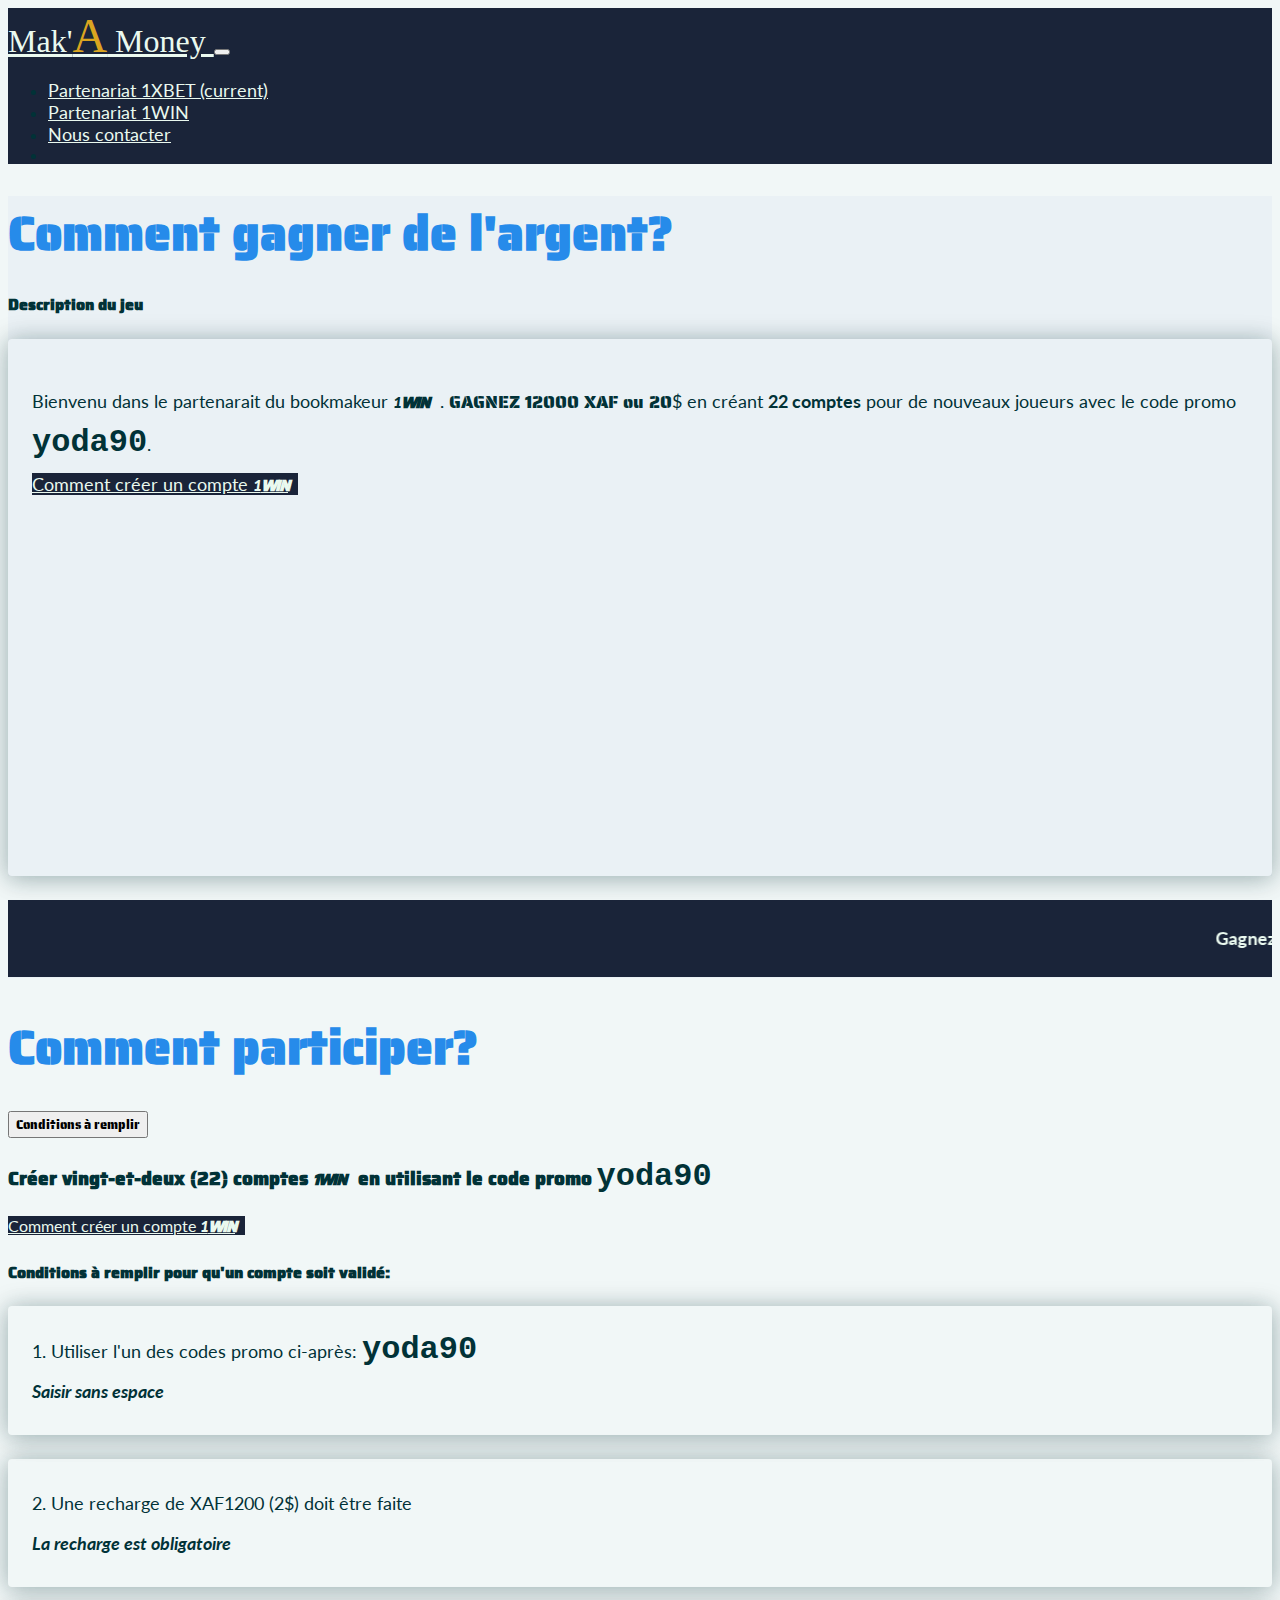
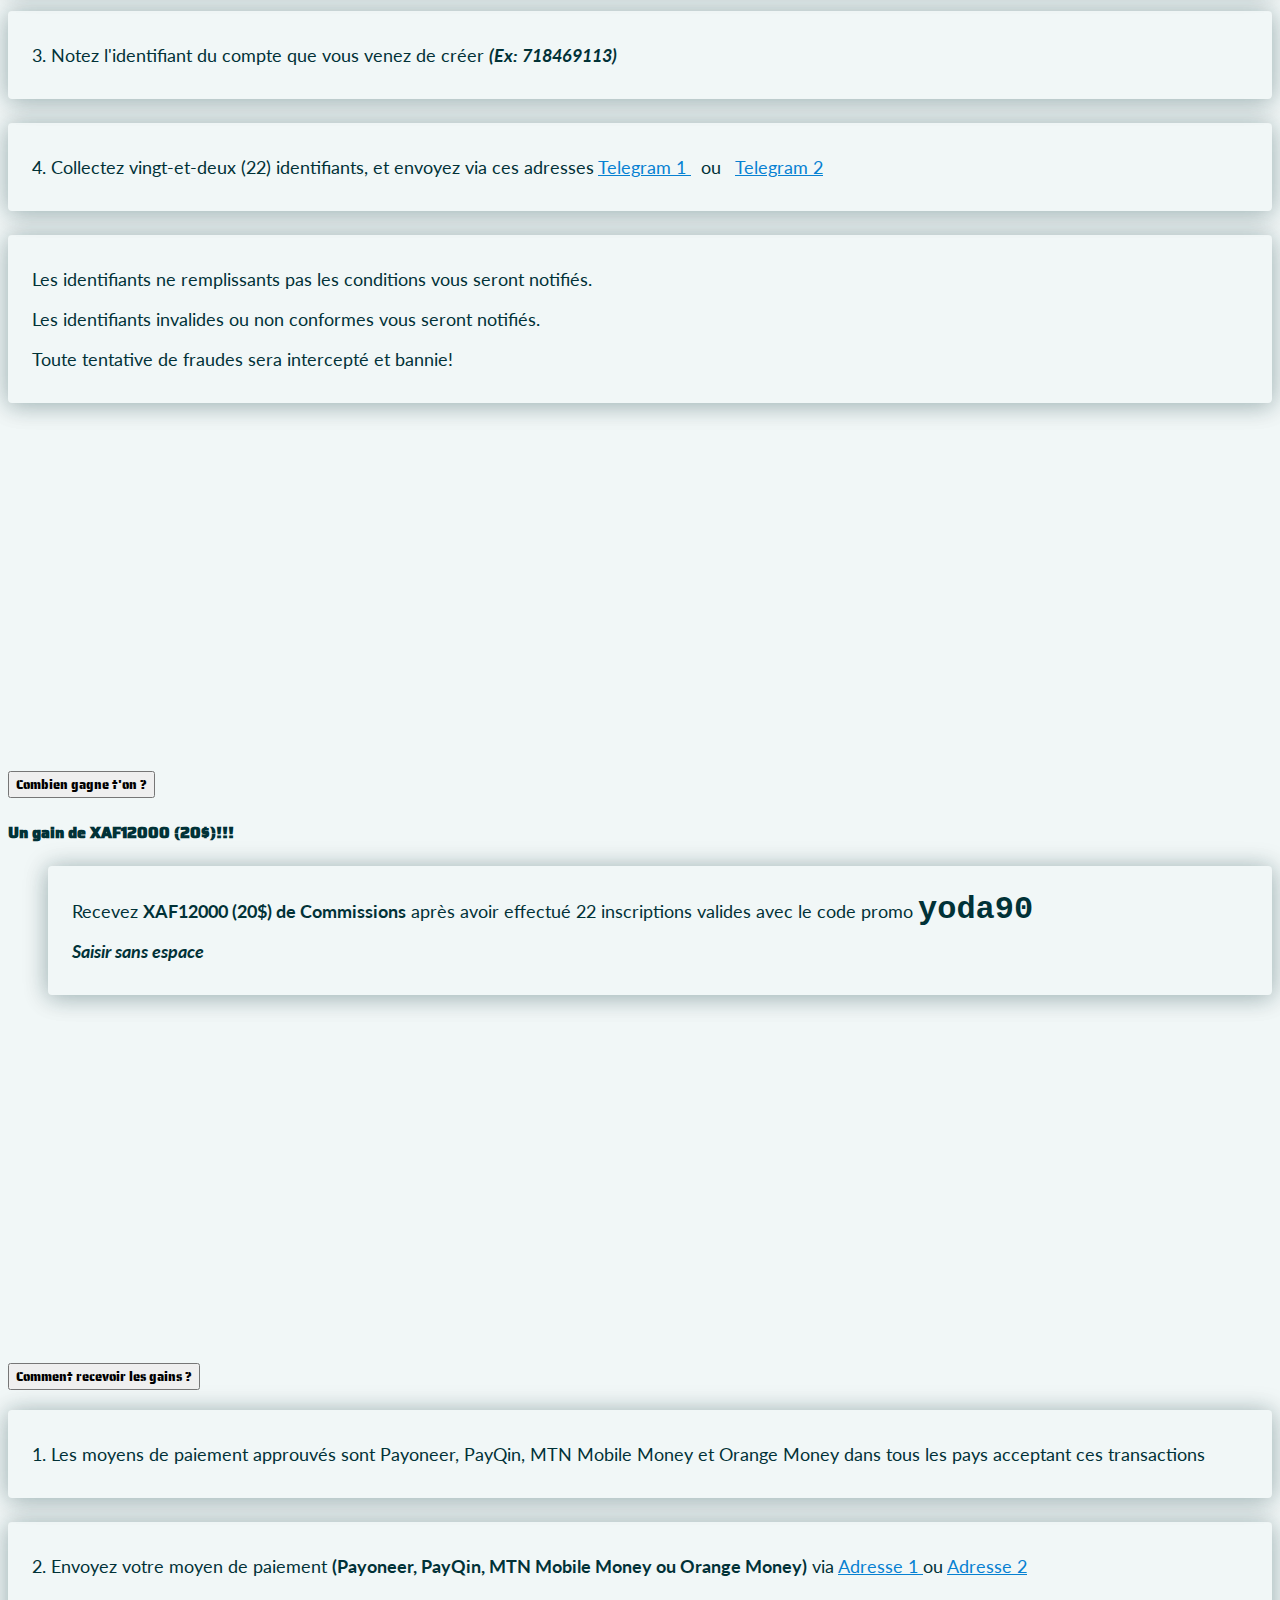
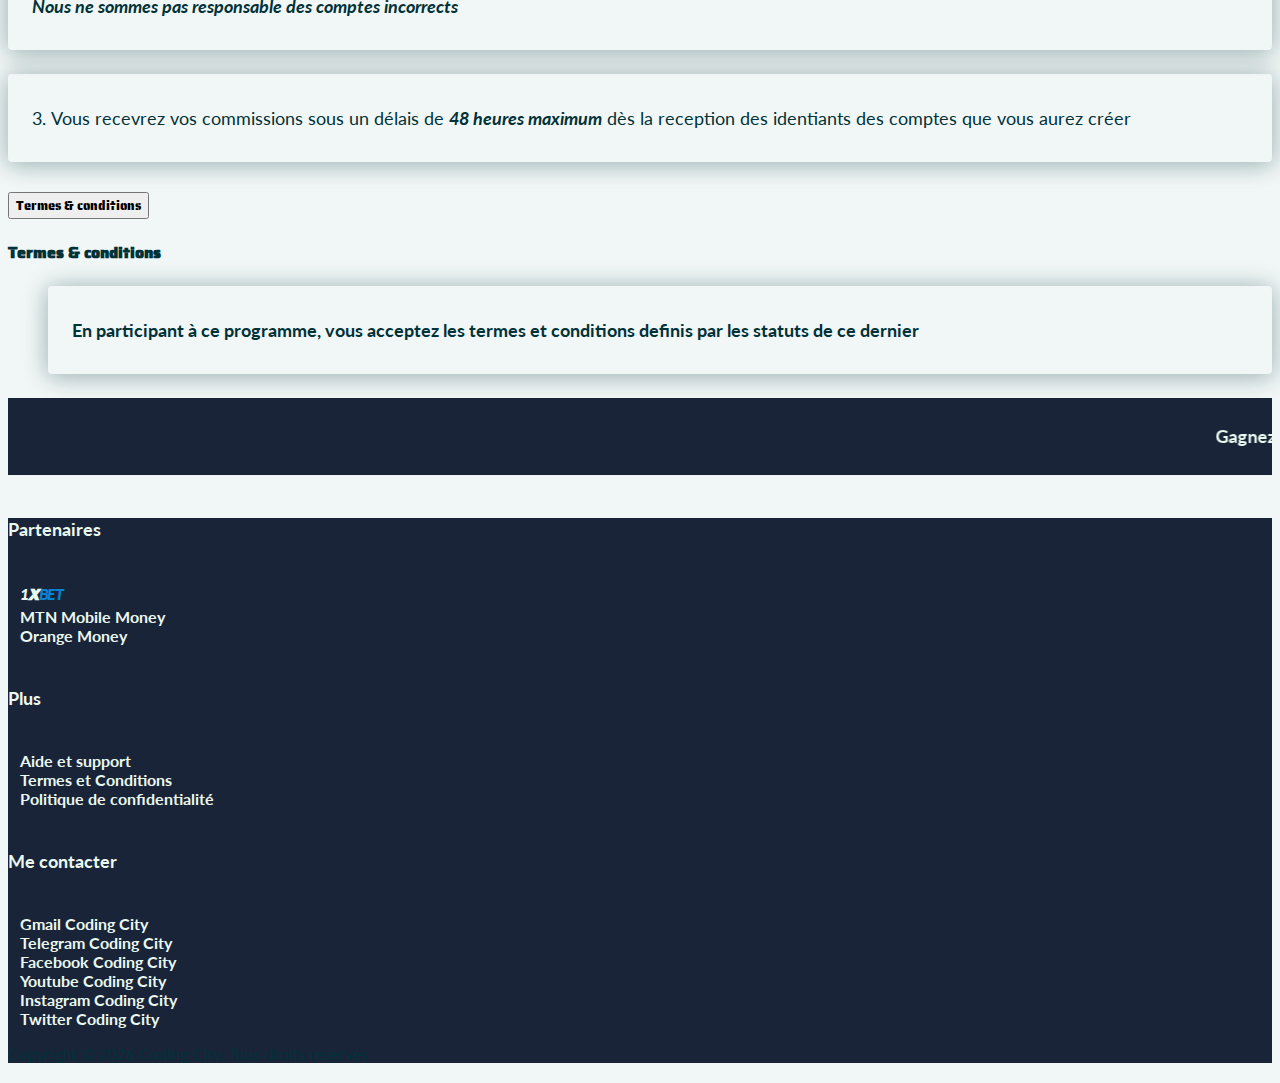
==== 1win.html @ 12a4c465 "Commit du 20230204_0022 Ajout du partenariat 1win Ajout de la page de contact ----- Coming coon ----" ====
<!DOCTYPE html>
<html lang="fr">
    <head>
        <meta charset="UTF-8" />
        <meta http-equiv="X-UA-Compatible" content="IE=edge" />
        <meta name="viewport" content="width=device-width, initial-scale=1.0" />
        <link
            rel="apple-touch-icon"
            sizes="180x180"
            href="favicon/apple-touch-icon.png"
        />
        <link
            rel="icon"
            type="image/png"
            sizes="32x32"
            href="favicon/favicon-32x32.png"
        />
        <link
            rel="icon"
            type="image/png"
            sizes="16x16"
            href="favicon/favicon-16x16.png"
        />
        <link rel="manifest" href="favicon/site.webmanifest" />
        <link rel="stylesheet" href="assets/bootstrap.min.css" />
        <link rel="stylesheet" href="assets/styles.css" />
        <link
            rel="stylesheet"
            href="https://cdnjs.cloudflare.com/ajax/libs/font-awesome/6.0.0-beta3/css/all.min.css"
            integrity="sha512-Fo3rlrZj/k7ujTnHg4CGR2D7kSs0v4LLanw2qksYuRlEzO+tcaEPQogQ0KaoGN26/zrn20ImR1DfuLWnOo7aBA=="
            crossorigin="anonymous"
            referrerpolicy="no-referrer"
        />
        <title>Mak'A Money</title>
    </head>

    <body>
        <!-- Site navbar -->
        <nav class="navbar navbar-expand-lg cc-navbar-win">
            <div class="container-fluid">
                <a class="navbar-brand" id="cc-logo" href="#cc-banner"
                    >Mak'<span id="logoMoney">A</span> Money
                    <i class="fas fa-coins"></i>
                </a>
                <button
                    class="navbar-toggler"
                    type="button"
                    data-bs-toggle="collapse"
                    data-bs-target="#navbarColor02"
                    aria-controls="navbarColor02"
                    aria-expanded="false"
                    aria-label="Toggle navigation"
                >
                    <span class="navbar-toggler-icon"></span>
                </button>

                <div class="collapse navbar-collapse" id="navbarColor02">
                    <ul class="navbar-nav ms-auto">
                        <li class="nav-item">
                            <a class="nav-link" href="index.html"
                                >Partenariat 1XBET
                                <span class="visually-hidden">(current)</span>
                            </a>
                        </li>
                        <li class="nav-item">
                            <a class="nav-link" href="1win.html"
                                >Partenariat 1WIN</a
                            >
                        </li>
                        <li class="nav-item">
                            <a class="nav-link" href="contact.html"
                                >Nous contacter</a
                            >
                        </li>
                        <li class="nav-item">
                            <!-- <a class="nav-link" href="#">Programme Payoneer</a> -->
                        </li>
                        <!-- <li class="nav-item">
							<a class="nav-link" href="#">Programme PayQin</a>
						</li> -->
                    </ul>
                </div>
            </div>
        </nav>
        <!-- End site navbar-->

        <!-- Site banner section-->
        <section class="cc-banner pb-5" id="cc-banner">
            <div class="container">
                <div class="row pt-md-5 pb-md-4 py-3">
                    <div class="col-md-8 col-sm">
                        <h1
                            class="cc-banner-title sairaStencil text-win-secondary"
                        >
                            Comment gagner de l'argent?
                        </h1>
                    </div>
                </div>
                <div class="row">
                    <div class="col">
                        <h4 class="cc-mini-title sairaStencil">
                            Description du jeu
                        </h4>
                        <div class="cc-card-presentation cc-desc">
                            <div class="row justify-content-between">
                                <div class="col-md-6 col-sm-12">
                                    <p class="py-5 ps-4">
                                        Bienvenu dans le partenarait du
                                        bookmakeur
                                        <span class="cc-1xbet">
                                            <em>
                                                1<span
                                                    class="sairaStencil fw-normal"
                                                    >WIN</span
                                                >
                                                <span
                                                    class="cc-1xbet-sec-part"
                                                ></span>
                                            </em> </span
                                        >.
                                        <span class="sairaStencil"
                                            >GAGNEZ 12000 XAF ou 20</span
                                        >$ en créant
                                        <strong class="fs-3">22 comptes</strong>
                                        pour de nouveaux joueurs avec le code
                                        promo
                                        <b
                                            ><code class="cc-promo-code"
                                                >yoda90</code
                                            ></b
                                        >.
                                        <br />

                                        <a
                                            href="https://youtu.be/v4Za6yGHqYk"
                                            target="_blank"
                                            class="btn cc-btn-win-dark mt-3"
                                            >Comment créer un compte
                                            <span class="cc-1xbet">
                                                <em>
                                                    1<span
                                                        class="sairaStencil fw-normal"
                                                        >WIN</span
                                                    >
                                                    <span
                                                        class="cc-1xbet-sec-part"
                                                    ></span>
                                                </em>
                                            </span>
                                            <i
                                                class="fa-brands fa-youtube fa-2x"
                                            ></i>
                                        </a>
                                        <!-- <a
                                        href="https://youtu.be/EqZHX2UQvHg"
                                        target="_blank"
                                        class="btn cc-btn-primary mt-3">
                                        Comment telecharger
                                        <span class="cc-1xbet">
                                            <em>
                                                1<span class="sairaStencil">X</span> <span class="cc-1xbet-sec-part">BET</span>
                                            </em>
                                        </span>
                                        <i class="fa-brands fa-youtube fa-2x"></i>
                                    </a> -->
                                    </p>
                                </div>
                                <div class="col-md-6 col-sm-12">
                                    <iframe
                                        width="560"
                                        height="315"
                                        src="https://youtu.be/NsktVFWoauw"
                                        title="YouTube video player"
                                        frameborder="0"
                                        allow="accelerometer; autoplay; clipboard-write; encrypted-media; gyroscope; picture-in-picture"
                                        allowfullscreen
                                    ></iframe>
                                </div>
                            </div>
                        </div>
                    </div>
                </div>
            </div>
        </section>
        <!-- End Site banner section -->

        <!-- Marquee section -->
        <section class="cc-marquee py-3 win-primary" id="cc-marquee">
            <marquee behavior="" direction="">
                <p class="marqtext fix-marquee">
                    <span>Gagnez de l'argent - </span>
                    <strong class="fs-4">Effectuez 22 inscriptions</strong>
                    <span class="cc-1xbet">
                        <em class="fs-1">
                            1<span class="sairaStencil fw-normal">WIN</span>
                            <span class="cc-1xbet-sec-part"></span>
                        </em>
                    </span>
                    avec le code promo
                    <b><code class="cc-promo-code">yoda90</code></b> et recevez
                    <span>XAF 12000 (20 $)</span> de commissions. Lire les
                    conditions ci-dessous
                    <span class="cc-1xbet">
                        <em class="fs-1">
                            1<span class="sairaStencil fw-normal">WIN</span>
                            <span class="cc-1xbet-sec-part"></span>
                        </em>
                    </span>
                    Challenge.
                </p>
            </marquee>
        </section>
        <!-- End Marquee section -->

        <!-- Game description section-->
        <section class="cc-game-desc py-5" id="cc-game-desc">
            <div class="container">
                <div class="col-md-8 col-sm-12">
                    <h1 class="cc-banner-title sairaStencil text-win-secondary">
                        Comment participer?
                    </h1>
                </div>
                <div class="row">
                    <div class="col">
                        <div class="accordion" id="accordionCondition">
                            <div class="accordion-item">
                                <!-- Accordion Item1 -->
                                <h2 class="accordion-header" id="headingOne">
                                    <!-- Accordion Item1 heading -->
                                    <button
                                        class="accordion-button sairaStencil fs-3"
                                        type="button"
                                        data-bs-toggle="collapse"
                                        data-bs-target="#collapseOne"
                                        aria-expanded="true"
                                        aria-controls="collapseOne"
                                    >
                                        Conditions à remplir
                                    </button>
                                </h2>
                                <!-- End Accordion Item1 heading -->
                                <div
                                    id="collapseOne"
                                    class="accordion-collapse collapse show"
                                    aria-labelledby="headingOne"
                                >
                                    <div class="accordion-body">
                                        <div class="row">
                                            <div class="col-lg-9">
                                                <h3 class="sairaStencil">
                                                    Créer vingt-et-deux (22)
                                                    comptes
                                                    <span class="cc-1xbet">
                                                        <em class="fs-1">
                                                            1<span
                                                                class="sairaStencil fw-normal"
                                                                >WIN</span
                                                            >
                                                            <span
                                                                class="cc-1xbet-sec-part"
                                                            ></span>
                                                        </em>
                                                    </span>
                                                    en utilisant le code promo
                                                    <b
                                                        ><code
                                                            class="cc-promo-code"
                                                            >yoda90</code
                                                        ></b
                                                    >
                                                </h3>
                                            </div>
                                            <div class="col-lg-3">
                                                <a
                                                    href="https://youtu.be/v4Za6yGHqYk"
                                                    target="_blank"
                                                    class="btn cc-btn-win-dark"
                                                >
                                                    Comment créer un compte
                                                    <span class="cc-1xbet">
                                                        <em class="fs-4">
                                                            1<span
                                                                class="sairaStencil fw-normal"
                                                                >WIN</span
                                                            >
                                                            <span
                                                                class="cc-1xbet-sec-part"
                                                            ></span>
                                                        </em>
                                                    </span>
                                                    <i
                                                        class="fa-brands fa-youtube fa-2x"
                                                    ></i
                                                ></a>
                                            </div>
                                        </div>
                                        <h4
                                            class="cc-conditions py-3 sairaStencil"
                                        >
                                            Conditions à remplir pour qu'un
                                            compte soit validé:
                                        </h4>
                                        <div class="row">
                                            <div class="cc-list">
                                                <ol class="row">
                                                    <div
                                                        class="col-md-6 col-sm-12"
                                                    >
                                                        <li
                                                            class="cc-card-presentation"
                                                        >
                                                            Utiliser l'un des
                                                            codes promo
                                                            ci-après:
                                                            <b
                                                                ><code
                                                                    class="cc-promo-code"
                                                                    >yoda90</code
                                                                ></b
                                                            >
                                                            <br />
                                                            <i
                                                                class="fa-solid fa-triangle-exclamation"
                                                            ></i>
                                                            <strong
                                                                ><em
                                                                    >Saisir sans
                                                                    espace</em
                                                                ></strong
                                                            >
                                                        </li>
                                                    </div>
                                                    <div
                                                        class="col-md-6 col-sm-12"
                                                    >
                                                        <li
                                                            class="cc-card-presentation"
                                                        >
                                                            Une recharge de
                                                            XAF1200 (2$) doit
                                                            être faite <br />
                                                            <i
                                                                class="fa-solid fa-triangle-exclamation"
                                                            ></i>
                                                            <strong
                                                                ><em
                                                                    >La recharge
                                                                    est
                                                                    obligatoire</em
                                                                ></strong
                                                            >
                                                        </li>
                                                    </div>
                                                    <div
                                                        class="col-md-6 col-sm-12"
                                                    >
                                                        <li
                                                            class="cc-card-presentation"
                                                        >
                                                            Notez l'identifiant
                                                            du compte que vous
                                                            venez de créer
                                                            <strong
                                                                ><em>
                                                                    (Ex:
                                                                    718469113)</em
                                                                ></strong
                                                            >
                                                        </li>
                                                    </div>
                                                    <div
                                                        class="col-md-6 col-sm-12"
                                                    >
                                                        <li
                                                            class="cc-card-presentation"
                                                        >
                                                            Collectez
                                                            vingt-et-deux (22)
                                                            identifiants, et
                                                            envoyez via ces
                                                            adresses
                                                            <a
                                                                href="https://t.me/CodingCity"
                                                                target="_blank"
                                                                class="cc-telegram"
                                                            >
                                                                <i
                                                                    class="fa-brands fa-telegram"
                                                                ></i>
                                                                Telegram 1
                                                            </a>
                                                            &nbsp; ou &nbsp;
                                                            <a
                                                                href="https://t.me/CodingCity237"
                                                                target="_blank"
                                                                class="cc-telegram"
                                                            >
                                                                <i
                                                                    class="fa-brands fa-telegram"
                                                                ></i>
                                                                Telegram 2
                                                            </a>
                                                        </li>
                                                    </div>
                                                </ol>
                                            </div>
                                        </div>
                                        <div class="row">
                                            <div class="col-md-6 col-sm-12">
                                                <ul
                                                    class="cc-card-presentation cc-game-desc-ul"
                                                >
                                                    <div class="col-12">
                                                        <li class="">
                                                            <i
                                                                class="fa-solid fa-triangle-exclamation"
                                                            ></i>
                                                            Les identifiants ne
                                                            remplissants pas les
                                                            conditions vous
                                                            seront notifiés.
                                                        </li>
                                                    </div>
                                                    <div class="col-12">
                                                        <li class="">
                                                            <i
                                                                class="fa-solid fa-triangle-exclamation"
                                                            ></i>
                                                            Les identifiants
                                                            invalides ou non
                                                            conformes vous
                                                            seront notifiés.
                                                        </li>
                                                    </div>
                                                    <div class="col-12">
                                                        <li class="">
                                                            <i
                                                                class="fa-solid fa-triangle-exclamation"
                                                            ></i>
                                                            Toute tentative de
                                                            fraudes sera
                                                            intercepté et
                                                            bannie!
                                                        </li>
                                                    </div>
                                                </ul>
                                            </div>
                                            <div class="col-md-6 col-sm-12">
                                                <iframe
                                                    width="560"
                                                    height="315"
                                                    src="https://youtu.be/NsktVFWoauw"
                                                    title="YouTube video player"
                                                    frameborder="0"
                                                    allow="accelerometer; autoplay; clipboard-write; encrypted-media; gyroscope; picture-in-picture"
                                                    allowfullscreen
                                                ></iframe>
                                                <!-- <img src="assets/img/1xbetpromo.jpg" alt="" class="img-fluid"> -->
                                            </div>
                                        </div>
                                    </div>
                                </div>
                            </div>
                            <!-- End Accordion Item1 -->

                            <div class="accordion-item">
                                <!-- Accordion Item2 -->
                                <h2 class="accordion-header" id="headingTwo">
                                    <!-- Accordion Item2 heading -->
                                    <button
                                        class="accordion-button collapsed sairaStencil fs-3"
                                        type="button"
                                        data-bs-toggle="collapse"
                                        data-bs-target="#collapseTwo"
                                        aria-expanded="false"
                                        aria-controls="collapseTwo"
                                    >
                                        Combien gagne t'on ?
                                    </button>
                                </h2>
                                <!-- End Accordion Item2 heading -->
                                <div
                                    id="collapseTwo"
                                    class="accordion-collapse collapse"
                                    aria-labelledby="headingTwo"
                                >
                                    <div class="accordion-body">
                                        <h4 class="sairaStencil h2 lh-lg">
                                            Un gain de XAF12000 (20$)!!!
                                        </h4>

                                        <div class="cc-list">
                                            <ul class="row cc-game-desc-ul p-0">
                                                <div class="col-md-6 col-sm-12">
                                                    <li
                                                        class="cc-card-presentation"
                                                    >
                                                        Recevez
                                                        <strong
                                                            >XAF12000 (20$) de
                                                            Commissions</strong
                                                        >
                                                        après avoir effectué 22
                                                        inscriptions valides
                                                        avec le code promo
                                                        <b
                                                            ><code
                                                                class="cc-promo-code"
                                                                >yoda90</code
                                                            ></b
                                                        >
                                                        <br />
                                                        <i
                                                            class="fa-solid fa-triangle-exclamation"
                                                        ></i>
                                                        <strong
                                                            ><em
                                                                >Saisir sans
                                                                espace</em
                                                            ></strong
                                                        >
                                                    </li>
                                                </div>
                                                <div class="col-md-6 col-sm-12">
                                                    <li class="">
                                                        <iframe
                                                            width="560"
                                                            height="315"
                                                            src="https://youtu.be/NsktVFWoauw"
                                                            title="YouTube video player"
                                                            frameborder="0"
                                                            allow="accelerometer; autoplay; clipboard-write; encrypted-media; gyroscope; picture-in-picture"
                                                            allowfullscreen
                                                        ></iframe>

                                                        <!-- <a href="https://youtu.be/j9X9l12OfdM" target="_blank" class="btn cc-btn-win-dark">Comment créer un compte <span
														class="cc-1xbet"><em>1<span class="sairaStencil">X</span>
															<span class="cc-1xbet-sec-part">BET</span> </em></span>? <i
														class="fa-brands fa-youtube fa-2x"></i></a> -->
                                                    </li>
                                                </div>
                                            </ul>
                                        </div>
                                    </div>
                                </div>
                            </div>
                            <!-- End Accordion Item2 -->

                            <div class="accordion-item">
                                <!-- Accordion Item3 -->
                                <h2 class="accordion-header" id="headingThree">
                                    <!-- Accordion Item3 heading -->
                                    <button
                                        class="accordion-button collapsed sairaStencil fs-3"
                                        type="button"
                                        data-bs-toggle="collapse"
                                        data-bs-target="#collapseThree"
                                        aria-expanded="false"
                                        aria-controls="collapseThree"
                                    >
                                        Comment recevoir les gains ?
                                    </button>
                                </h2>
                                <!-- End Accordion Item3 heading -->
                                <div
                                    id="collapseThree"
                                    class="accordion-collapse collapse"
                                    aria-labelledby="headingThree"
                                >
                                    <div class="accordion-body">
                                        <div class="cc-list">
                                            <ol class="row">
                                                <div class="col-md-6 col-sm-12">
                                                    <li
                                                        class="cc-card-presentation"
                                                    >
                                                        Les moyens de paiement
                                                        approuvés sont Payoneer,
                                                        PayQin, MTN Mobile Money
                                                        et Orange Money dans
                                                        tous les pays acceptant
                                                        ces transactions
                                                    </li>
                                                </div>
                                                <div class="col-md-6 col-sm-12">
                                                    <li
                                                        class="cc-card-presentation"
                                                    >
                                                        Envoyez votre moyen de
                                                        paiement
                                                        <strong
                                                            >(Payoneer, PayQin,
                                                            MTN Mobile Money ou
                                                            Orange
                                                            Money)</strong
                                                        >
                                                        via
                                                        <a
                                                            href="https://t.me/CodingCity"
                                                            target="_blank"
                                                            class="cc-telegram"
                                                        >
                                                            Adresse 1
                                                            <i
                                                                class="fa-brands fa-telegram"
                                                            ></i>
                                                        </a>
                                                        ou
                                                        <a
                                                            href="https://t.me/CodingCity237"
                                                            target="_blank"
                                                            class="cc-telegram"
                                                        >
                                                            Adresse 2
                                                            <i
                                                                class="fa-brands fa-telegram"
                                                            ></i>
                                                        </a>
                                                        <br />
                                                        <i
                                                            class="fa-solid fa-triangle-exclamation"
                                                        ></i>
                                                        <strong
                                                            ><em
                                                                >Nous ne sommes
                                                                pas responsable
                                                                des comptes
                                                                incorrects</em
                                                            ></strong
                                                        >
                                                    </li>
                                                </div>
                                                <div class="col-md-6 col-sm-12">
                                                    <li
                                                        class="cc-card-presentation"
                                                    >
                                                        Vous recevrez vos
                                                        commissions sous un
                                                        délais de
                                                        <strong
                                                            ><em>
                                                                48 heures
                                                                maximum</em
                                                            ></strong
                                                        >
                                                        dès la reception des
                                                        identiants des comptes
                                                        que vous aurez créer
                                                    </li>
                                                </div>
                                            </ol>
                                        </div>
                                    </div>
                                </div>
                            </div>
                            <!-- End Accordion Item3 -->
                        </div>

                        <div class="accordion-item">
                            <!-- Accordion Item4 -->
                            <h2 class="accordion-header" id="headingFour">
                                <!-- Accordion Item4 heading -->
                                <button
                                    class="accordion-button collapsed sairaStencil fs-3"
                                    type="button"
                                    data-bs-toggle="collapse"
                                    data-bs-target="#collapseFour"
                                    aria-expanded="false"
                                    aria-controls="collapseFour"
                                >
                                    Termes & conditions
                                </button>
                            </h2>
                            <!-- End Accordion Item4 heading -->
                            <div
                                id="collapseFour"
                                class="accordion-collapse collapse"
                                aria-labelledby="headingFour"
                            >
                                <div class="accordion-body">
                                    <h4 class="sairaStencil h2 lh-lg">
                                        Termes & conditions
                                    </h4>
                                    <div class="cc-list">
                                        <ul class="cc-game-desc-ul ps-0">
                                            <li class="cc-card-presentation">
                                                <i
                                                    class="fa-solid fa-triangle-exclamation"
                                                ></i>
                                                <strong
                                                    >En participant à ce
                                                    programme, vous acceptez les
                                                    termes et conditions definis
                                                    par les statuts de ce
                                                    dernier</strong
                                                >
                                            </li>
                                        </ul>
                                    </div>
                                </div>
                            </div>
                        </div>
                        <!-- End Accordion Item4 -->
                    </div>
                </div>
            </div>
        </section>
        <!-- End game description section -->

        <!-- Marquee section -->
        <section class="cc-marquee py-3 win-primary" id="cc-marquee">
            <marquee behavior="" direction="">
                <p class="marqtext fix-marquee">
                    <span>Gagnez de l'argent - </span>
                    <strong class="fs-4">Effectuez 22 inscriptions</strong>
                    <span class="cc-1xbet">
                        <em class="fs-1">
                            1<span class="sairaStencil fw-normal">WIN</span>
                            <span class="cc-1xbet-sec-part"></span>
                        </em>
                    </span>
                    avec le code promo
                    <b><code class="cc-promo-code">yoda90</code></b> et recevez
                    <span>XAF 12000 (20 $)</span> de commissions. Lire les
                    conditions ci-dessous
                    <span class="cc-1xbet">
                        <em class="fs-1">
                            1<span class="sairaStencil fw-normal">WIN</span>
                            <span class="cc-1xbet-sec-part"></span>
                        </em>
                    </span>
                    Challenge.
                </p>
            </marquee>
        </section>
        <!-- End Marquee section -->

        <!--================ start footer Area  =================-->
        <footer class="cc-footer py-5 win-primary">
            <div class="container-fluid">
                <div class="row justify-content-center lh-lg">
                    <div class="col-lg-3 col-md-3 col-sm-6">
                        <div class="single-footer-widget cc-footer-bloc">
                            <h6 class="cc-footer-title">Partenaires</h6>
                            <ul class="list">
                                <li>
                                    <a href="#">
                                        <span class="cc-1xbet"
                                            ><em
                                                >1<span class="sairaStencil"
                                                    >X</span
                                                >
                                                <span class="cc-1xbet-sec-part"
                                                    >BET</span
                                                >
                                            </em>
                                        </span>
                                    </a>
                                </li>
                                <!-- <li><a href="#">Payoneer</a></li> -->
                                <li><a href="#">MTN Mobile Money</a></li>
                                <li><a href="#">Orange Money</a></li>
                            </ul>
                        </div>
                    </div>
                    <div class="col-lg-3 col-md-3 col-sm-6">
                        <div class="single-footer-widget cc-footer-bloc">
                            <h6 class="cc-footer-title">Plus</h6>
                            <ul class="list">
                                <li><a href="#">Aide et support</a></li>
                                <li><a href="#">Termes et Conditions</a></li>
                                <li>
                                    <a href="#">Politique de confidentialité</a>
                                </li>
                            </ul>
                        </div>
                    </div>
                    <div class="col-lg-3 col-md-3 col-sm-6">
                        <div class="single-footer-widget cc-footer-bloc">
                            <h6 class="cc-footer-title">Me contacter</h6>
                            <ul class="list">
                                <li>
                                    <a
                                        href="mailto:oweihiof@gmail.com"
                                        target="_blank"
                                        ><i class="fas fa-envelope"></i> Gmail
                                        Coding City
                                    </a>
                                </li>
                                <li>
                                    <a
                                        href="https://t.me/CodingCity"
                                        target="_blank"
                                        ><i class="fa-brands fa-telegram"></i>
                                        Telegram Coding City
                                    </a>
                                </li>
                                <li>
                                    <a
                                        href="https://www.facebook.com/codingcity237"
                                        target="_blank"
                                        ><i class="fab fa-facebook"></i>
                                        Facebook Coding City
                                    </a>
                                </li>
                                <li>
                                    <a
                                        href="https://www.youtube.com/c/CodingCity"
                                        target="_blank"
                                        ><i class="fab fa-youtube"></i> Youtube
                                        Coding City
                                    </a>
                                </li>
                                <li>
                                    <a
                                        href="https://www.instagram.com/codingcity237"
                                        target="_blank"
                                        ><i class="fab fa-instagram"></i>
                                        Instagram Coding City
                                    </a>
                                </li>
                                <li>
                                    <a
                                        href="https://twitter.com/Nephilim237"
                                        target="_blank"
                                        ><i class="fab fa-twitter-square"></i>
                                        Twitter Coding City
                                    </a>
                                </li>
                            </ul>
                        </div>
                    </div>
                </div>
                <div
                    class="row footer-bottom justify-content-center align-items-center"
                >
                    Copyright &copy;
                    <script>
                        document.write(new Date().getFullYear());
                    </script>
                    Coding City. Tous droits reservés
                </div>
            </div>
        </footer>
        <!--================ End footer Area  =================-->

        <script
            src="https://cdn.jsdelivr.net/npm/bootstrap@5.0.2/dist/js/bootstrap.bundle.min.js"
            integrity="sha384-MrcW6ZMFYlzcLA8Nl+NtUVF0sA7MsXsP1UyJoMp4YLEuNSfAP+JcXn/tWtIaxVXM"
            crossorigin="anonymous"
        ></script>

        <script></script>
    </body>
</html>
---- assets/styles.css ----
@import url('https://fonts.googleapis.com/css2?family=Lato:wght@100;300;400;700;900&family=Redressed&display=swap');
@import url('https://fonts.googleapis.com/css2?family=Saira+Stencil+One&display=swap');

:root {
    --cc-primary: #4ca771;
    --cc-1win-primary: #1a2439;
    --cc-1win-secondary: #268bea;
    --cc-secondary: #c0e6ba;
    --cc-dark: #013237;
    --cc-light: #eaf9ef;
    --cc-white: #eaf1f5;
    --cc-black: #232323;
    --test: rgba(1, 50, 55, 0.709);
}

.sairaStencil {
    font-family: 'Saira Stencil One', cursive;
}
.redressed {
    font-family: 'Redressed', cursive;
}
.lato {
    font-family: 'Lato', sans-serif;
}

.bet-primary {
    background-color: var(--cc-primary);
}

.bet-secondary {
    background-color: var(--cc-secondary);
}

.bet-dark {
    background-color: var(--cc-dark);
}

.win-primary {
    background-color: var(--cc-1win-primary);
}

.win-secondary {
    background-color: var(--cc-1win-secondary);
}

.text-bet-primary {
    color: var(--cc-primary);
}

.text-bet-secondary {
    color: var(--cc-secondary);
}

.text-win-primary {
    color: var(--cc-1win-primary);
}

.text-win-secondary {
    color: var(--cc-1win-secondary);
}

body {
    font-family: 'Lato', sans-serif;
    font-weight: 400;
    background-color: #f1f7f7;
    color: var(--cc-dark);
    letter-spacing: initial;
}

h1,
h2,
h3,
h4,
h5,
h6,
.h1,
.h2,
.h3,
.h4,
.h5,
.h6,
.btn {
    text-transform: initial;
    letter-spacing: initial;
}

/* ===== Common styles zone ===== */

p .btn {
    margin-top: 1rem;
}

/* .cc-mini-title {
	padding-left: 24px;
} */

.cc-1xbet {
    font-size: 16px;
    font-weight: 900;
    letter-spacing: -1.5px;
    margin-right: 10px;
}

.cc-1xbet .cc-1xbet-sec-part {
    color: #0781d2;
}

.cc-promo-code {
    font-size: 32px;
    /* color: var(--cc-primary); */
}

.cc-telegram {
    color: #0781d2;
}
/* ===== End common styles zone ===== */

/* ===== Navbar Zone ===== */

.navbar {
    text-transform: initial;
    padding-top: 0;
    padding-bottom: 0;
}

.cc-navbar-xbet {
    background-color: var(--cc-primary);
}

.cc-navbar-win {
    background-color: var(--cc-1win-primary);
}

.navbar .navbar-brand,
.navbar .nav-link,
.navbar.xbet .navbar-brand,
.navbar-win .nav-link,
.navbar.xbet .navbar-brand,
.navbar-win .nav-link {
    color: var(--cc-light);
}
.navbar .nav-link {
    font-size: 18px;
}

.navbar .nav-link:hover {
    color: var(--cc-1win-secondary);
}

#cc-logo {
    font-family: 'Redressed', cursive;
    font-size: 32px;
}

#cc-logo i {
    color: goldenrod;
}

#logoMoney {
    font-size: 48px;
    color: goldenrod;
}

@media (max-width: 800px) {
    #cc-logo {
        font-size: 24px;
    }
}

/* ===== End Navbar zone ===== */

/* ===== Banner zone ===== */
.cc-banner {
    background-color: var(--cc-white);
    color: var(--cc-dark);
}
.cc-banner-title {
    font-size: 48px;
    margin-bottom: 16px;
    /* color: var(--cc-primary); */
}

@media (max-width: 600px) {
    .cc-banner-title {
        font-size: 32px;
    }
}

iframe {
    width: 100%;
    /* height: 100%; */
}

.cc-desc {
    display: flex;
    align-items: center;
    justify-content: center;
    flex-wrap: wrap;
}

.cc-card-presentation {
    /* background-color: var(--cc-light); */
    padding: 24px;
    margin-bottom: 24px;
    font-size: 18px;
    line-height: 40px;
    border-radius: 4px;
    box-shadow: 0 4px 24px rgba(1, 50, 55, 0.15),
        0 1px 24px rgba(1, 50, 55, 0.25);
}

@media (max-width: 600px) {
    .cc-card-presentation {
        font-size: 16px;
        line-height: 32px;
    }

    p {
        font-size: 16px;
        line-height: 32px;
    }
}

.cc-card-presentation img {
    border-radius: 12px;
}
/* ===== End Banner zone ===== */

/* ===== Marquee zone ===== */
.cc-marquee {
    /* background-color: var(--cc-dark); */
    color: var(--cc-light);
    font-size: 18px;
    font-weight: 700;
    border-bottom: 1px solid var(--cc-white);
}
/* ===== End Marquee zone ===== */

/* ===== Conditions Zone ==== */

.cc-game-desc {
    /* min-height: 800px; */
}

/* .cc-list {
	padding: 0 12px;
} */

.cc-game-desc ol {
    padding-left: 0;
    list-style-position: inside;
}

.cc-game-desc ul.cc-game-desc-ul {
    list-style-position: inside;
    list-style-type: none;
}

.cc-game-desc .nav-tabs {
    border-bottom: 1px solid var(--cc-dark);
}

.cc-game-desc .nav-tabs .nav-link.active {
    color: var(--cc-light);
    background-color: var(--cc-dark);
    border-color: var(--cc-dark);
}

.cc-game-desc .nav-tabs .nav-link:hover {
    border: 1px solid var(--cc-light);
    background-color: var(--cc-primary);
    color: var(--cc-white);
}

/* .cc-game-desc #myConditions {
	padding-left: 24px;
	border-left: 1px solid var(--cc-dark);
} */

/* ===== End Conditions zone ===== */

/* ===== Footer zone ===== */
.cc-footer {
    /* background-color: var(--cc-dark); */
}

.cc-footer h6 {
    font-size: 18px;
    color: var(--cc-light);
}

.cc-footer ul {
    list-style-type: none;
    padding-left: 12px;
}

.cc-footer a {
    text-decoration: none;
    color: var(--cc-light);
    /* font-size: 16px; */
    font-weight: 700;
    transition: color 0.3s;
}

.cc-footer a:hover {
    color: var(--cc-primary);
}
/* ===== End footer zone ===== */

/* ====== Button zone ===== */
.cc-btn-bet-dark {
    background-color: var(--cc-dark);
    color: var(--cc-secondary);
}

.cc-btn-bet-dark:hover {
    background-color: var(--cc-secondary);
    color: var(--cc-dark);
}

.cc-btn-bet-primary {
    background-color: var(--cc-primary);
    color: var(--cc-white);
}

.cc-btn-bet-primary:hover {
    background-color: var(--cc-white);
    color: var(--cc-primary);
}

.cc-btn-win-dark {
    background-color: var(--cc-1win-primary);
    color: var(--cc-light);
}

.cc-btn-win-dark:hover {
    background-color: var(--cc-1win-secondary);
    color: var(--cc-white);
}

.cc-btn-win-primary {
    background-color: var(--cc-1win-secondary);
    color: var(--cc-white);
}

.cc-btn-win-primary:hover {
    background-color: var(--cc-white);
    color: var(--cc-1win-primary);
}

.btn .fa-brands {
    vertical-align: middle;
}
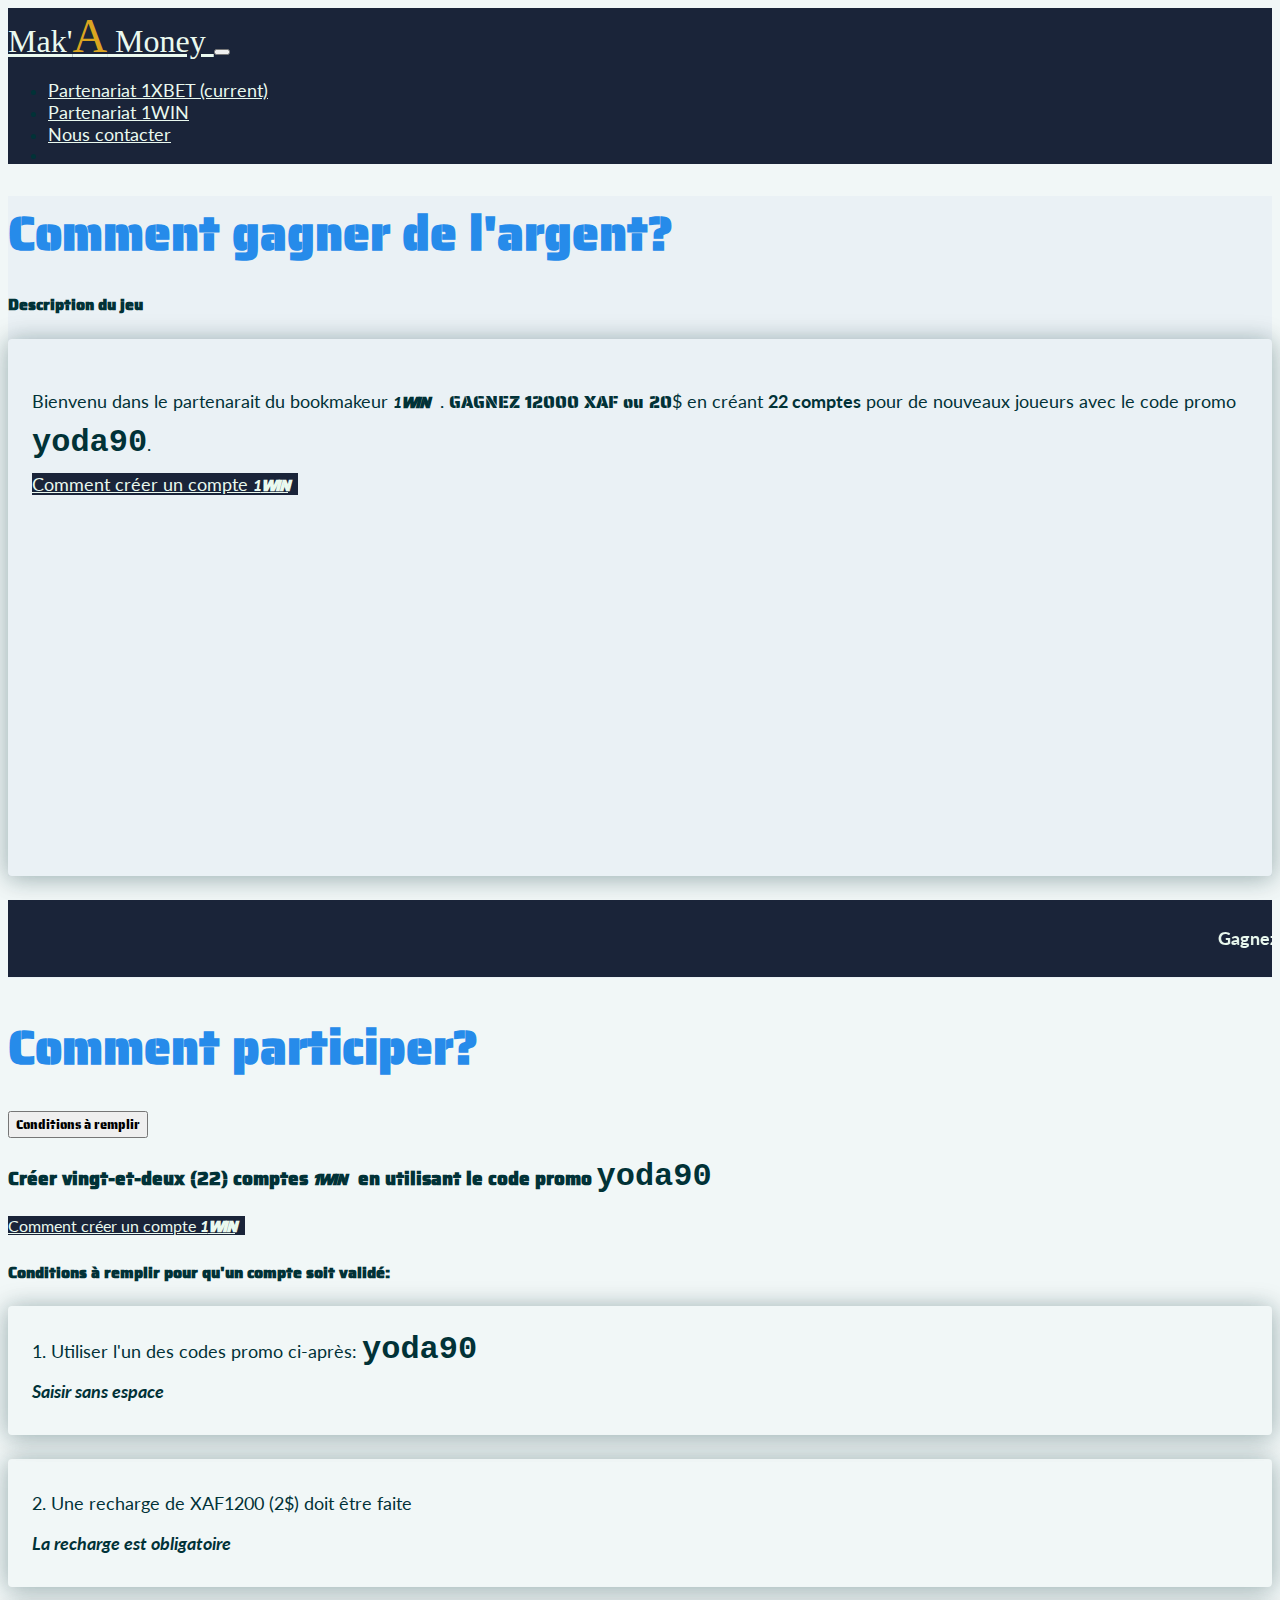
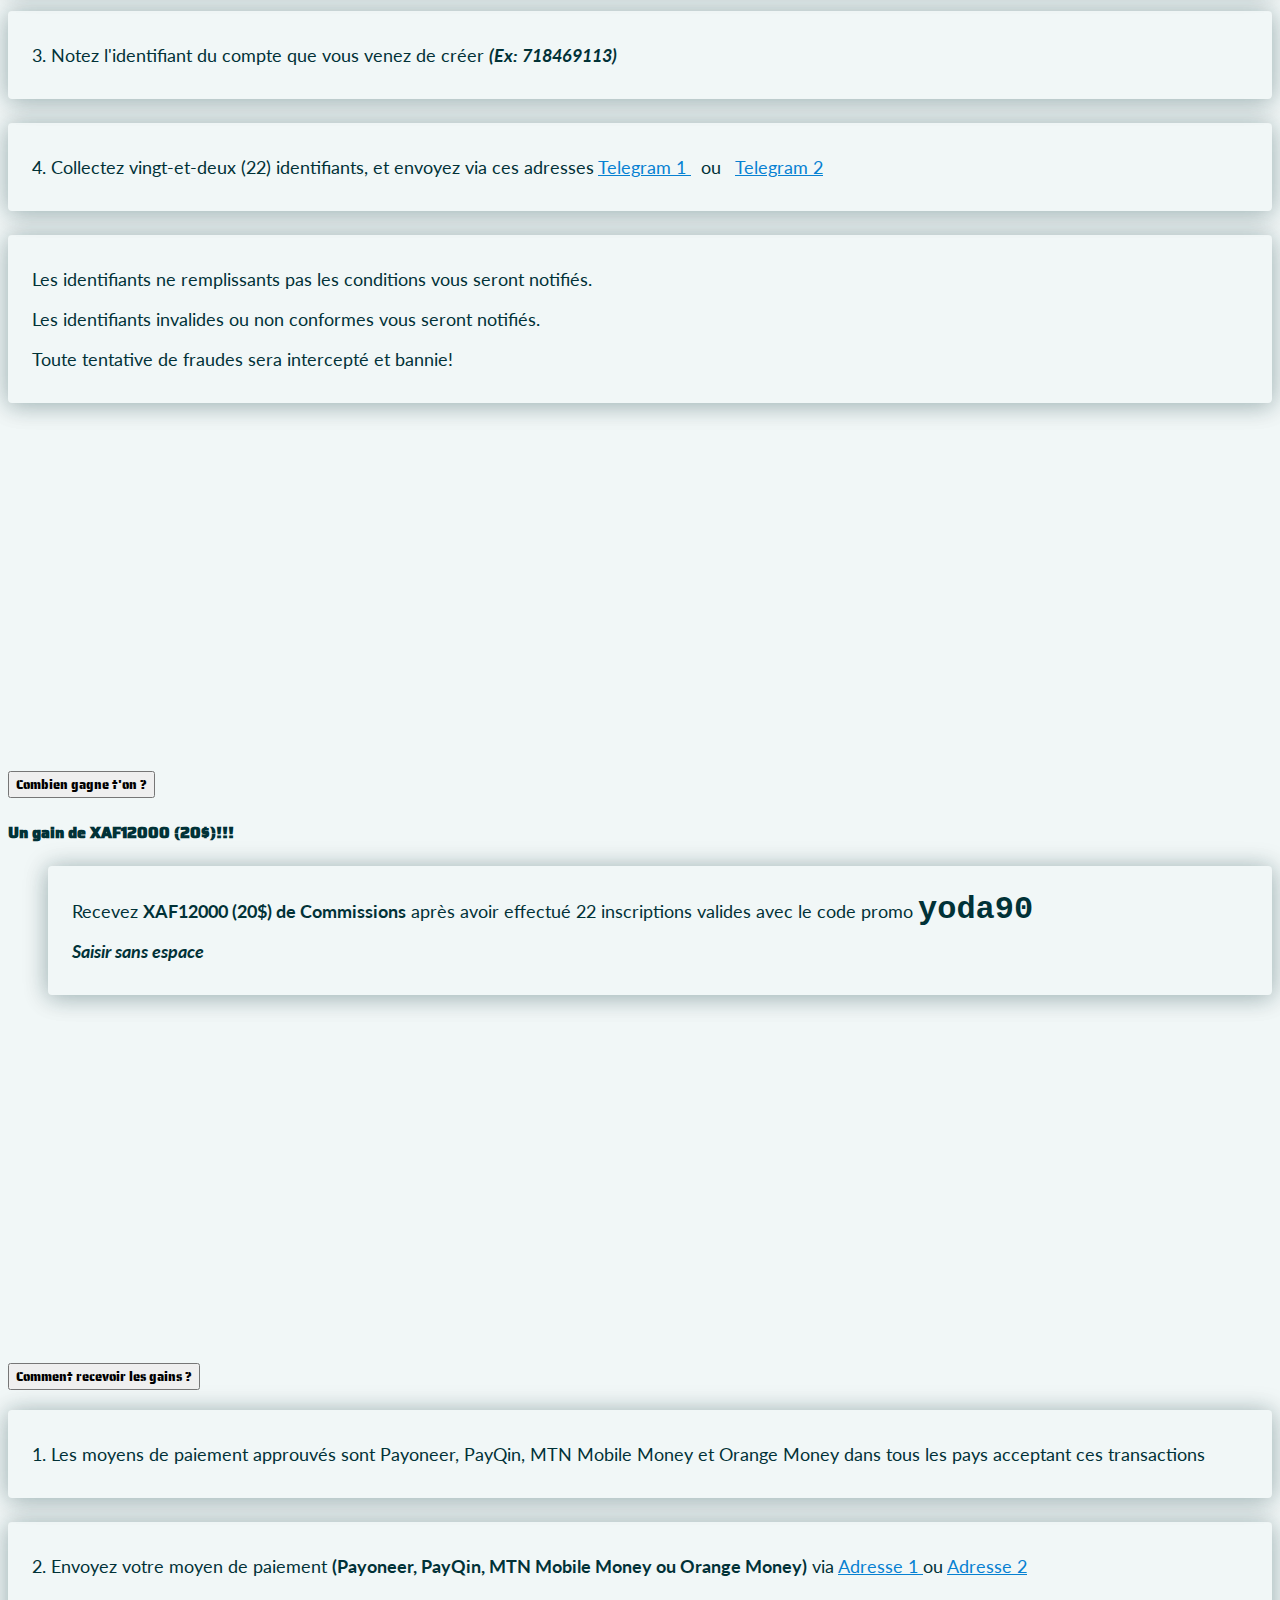
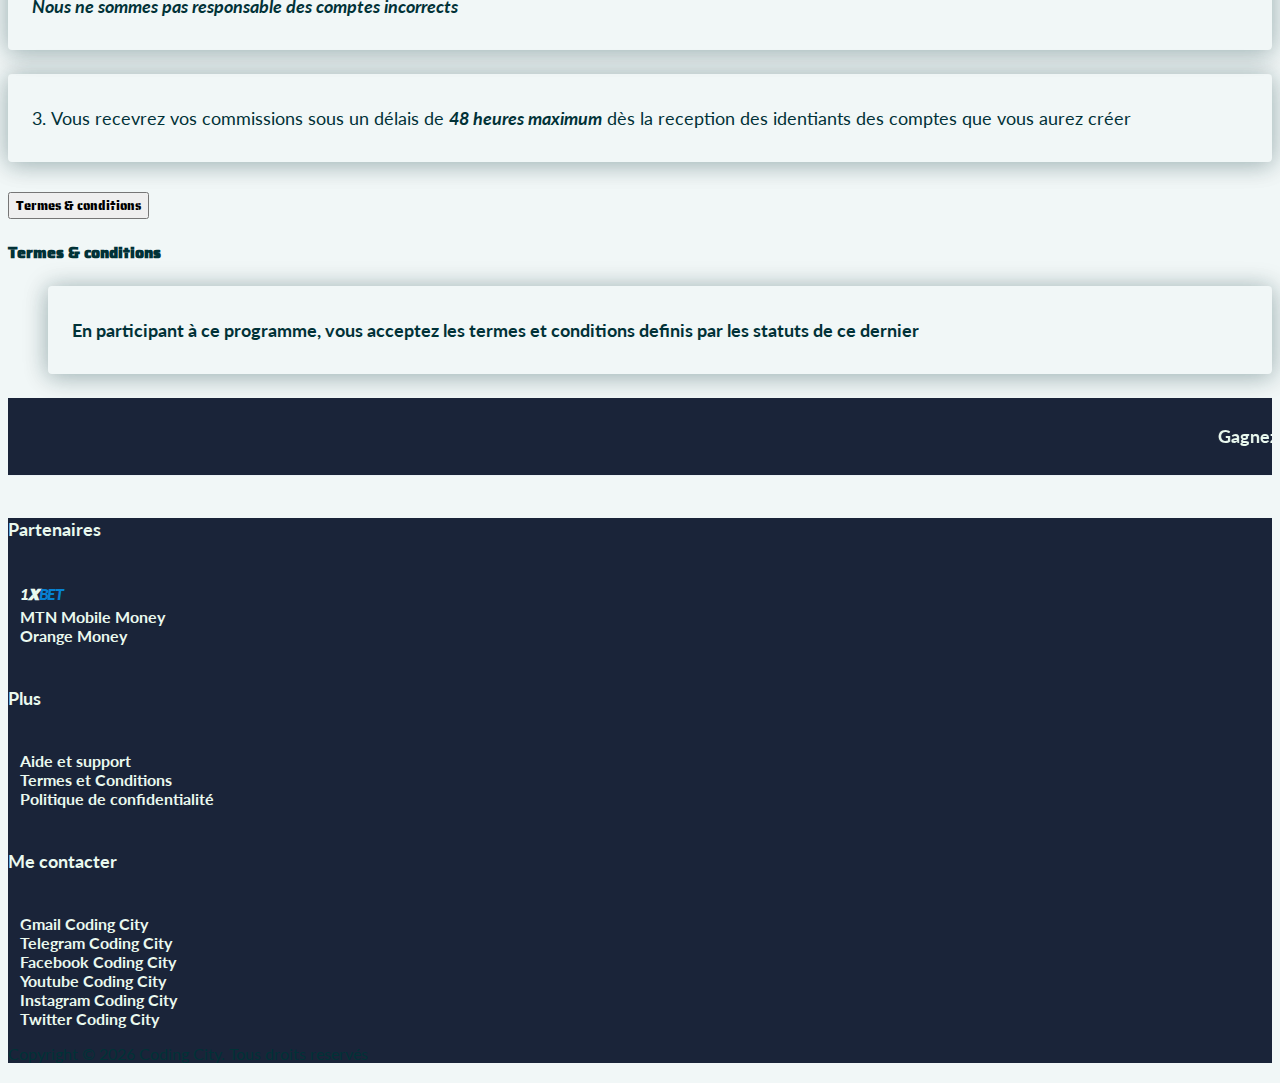
==== commit 08bdcf6e: "Mise a jour du lien de la video" ====
--- a/1win.html
+++ b/1win.html
@@ -132,7 +132,7 @@
                                         <br />
 
                                         <a
-                                            href="https://youtu.be/v4Za6yGHqYk"
+                                            href="https://youtu.be/NsktVFWoauw"
                                             target="_blank"
                                             class="btn cc-btn-win-dark mt-3"
                                             >Comment créer un compte
@@ -272,7 +272,7 @@
                                             </div>
                                             <div class="col-lg-3">
                                                 <a
-                                                    href="https://youtu.be/v4Za6yGHqYk"
+                                                    href="https://youtu.be/NsktVFWoauw"
                                                     target="_blank"
                                                     class="btn cc-btn-win-dark"
                                                 >
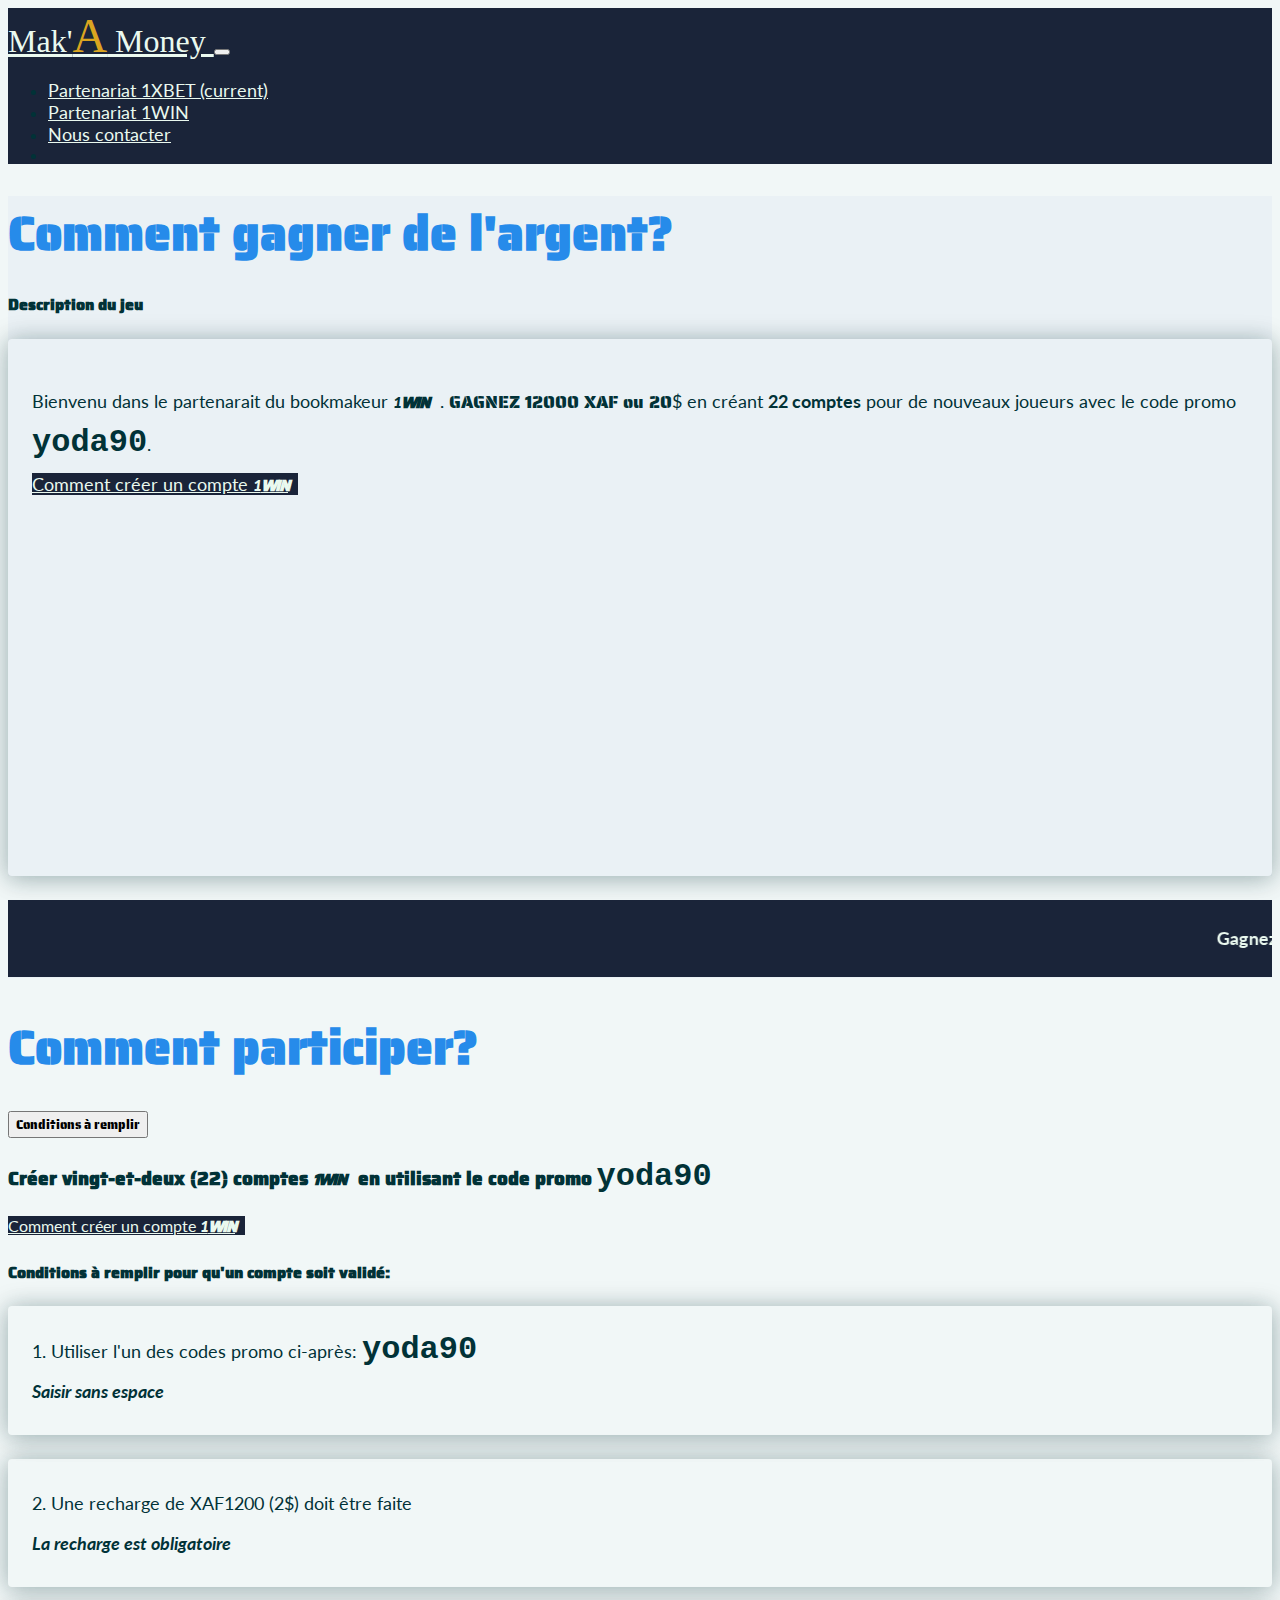
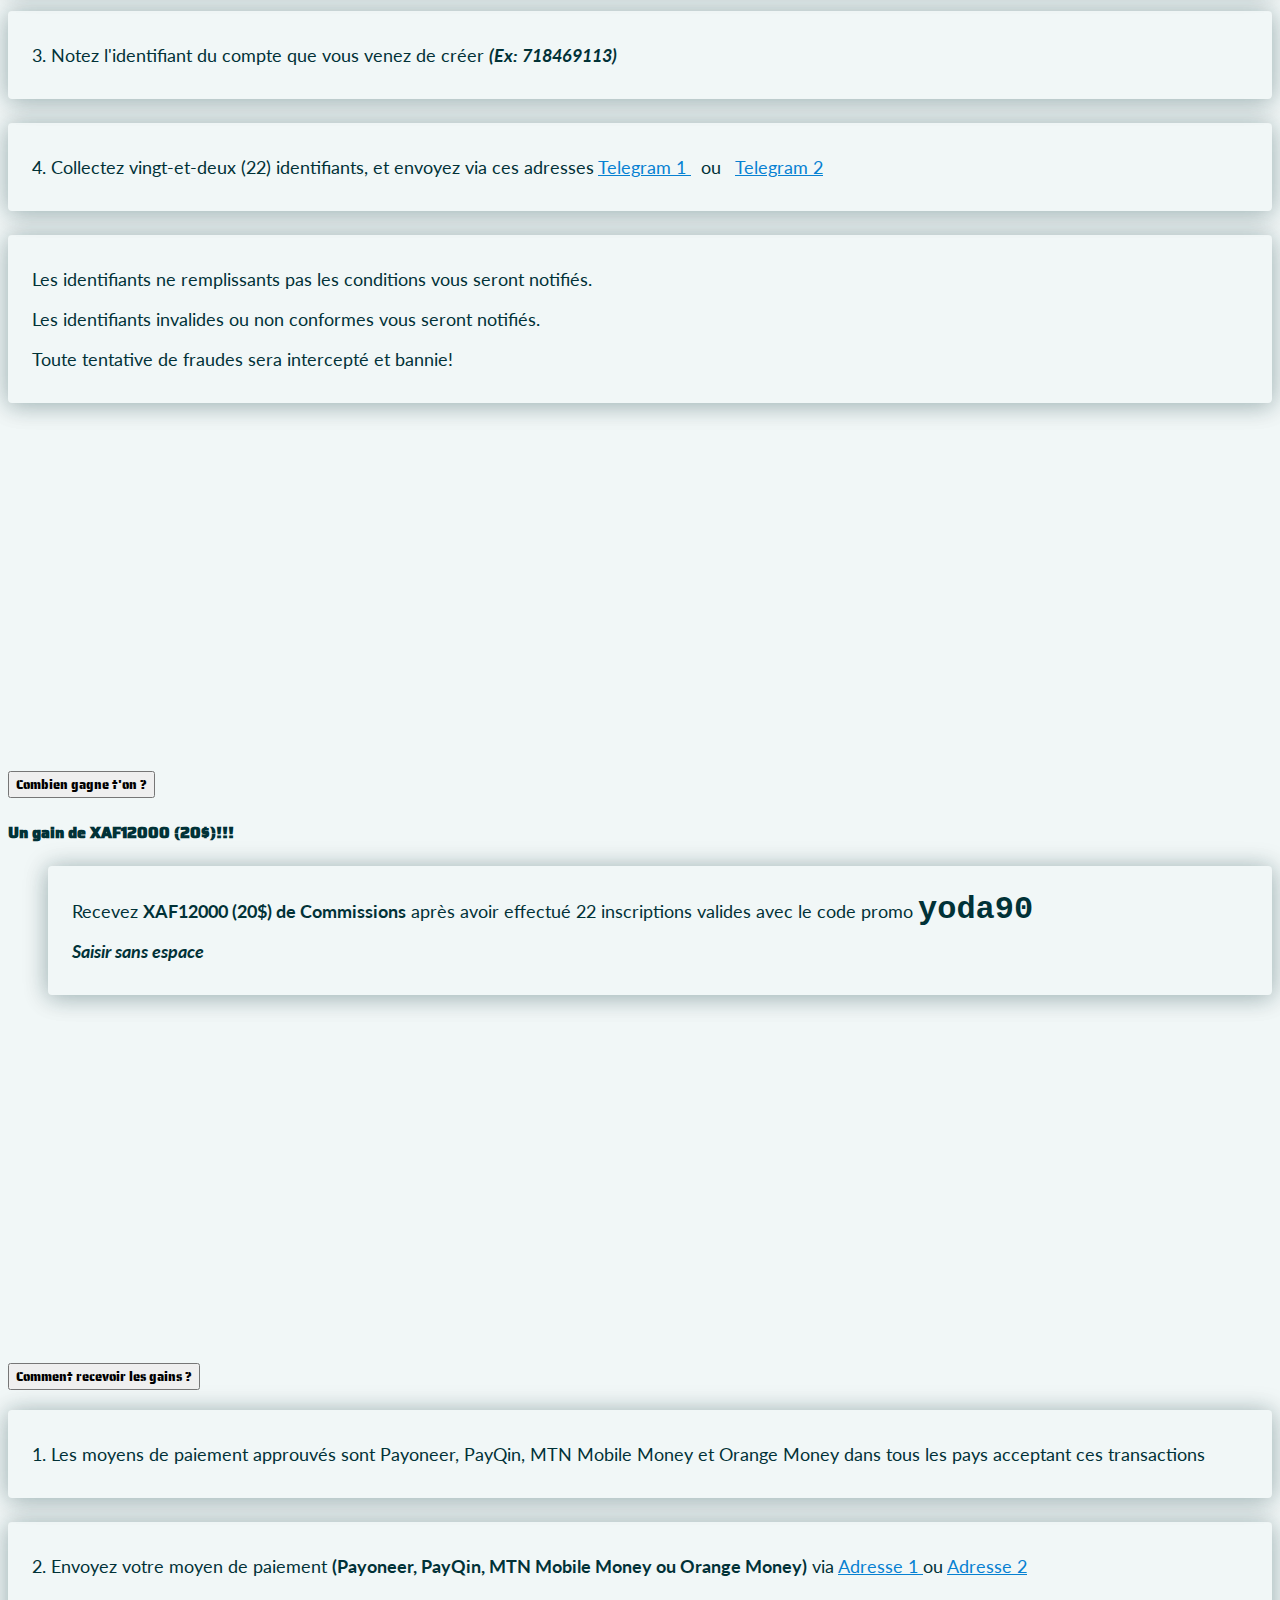
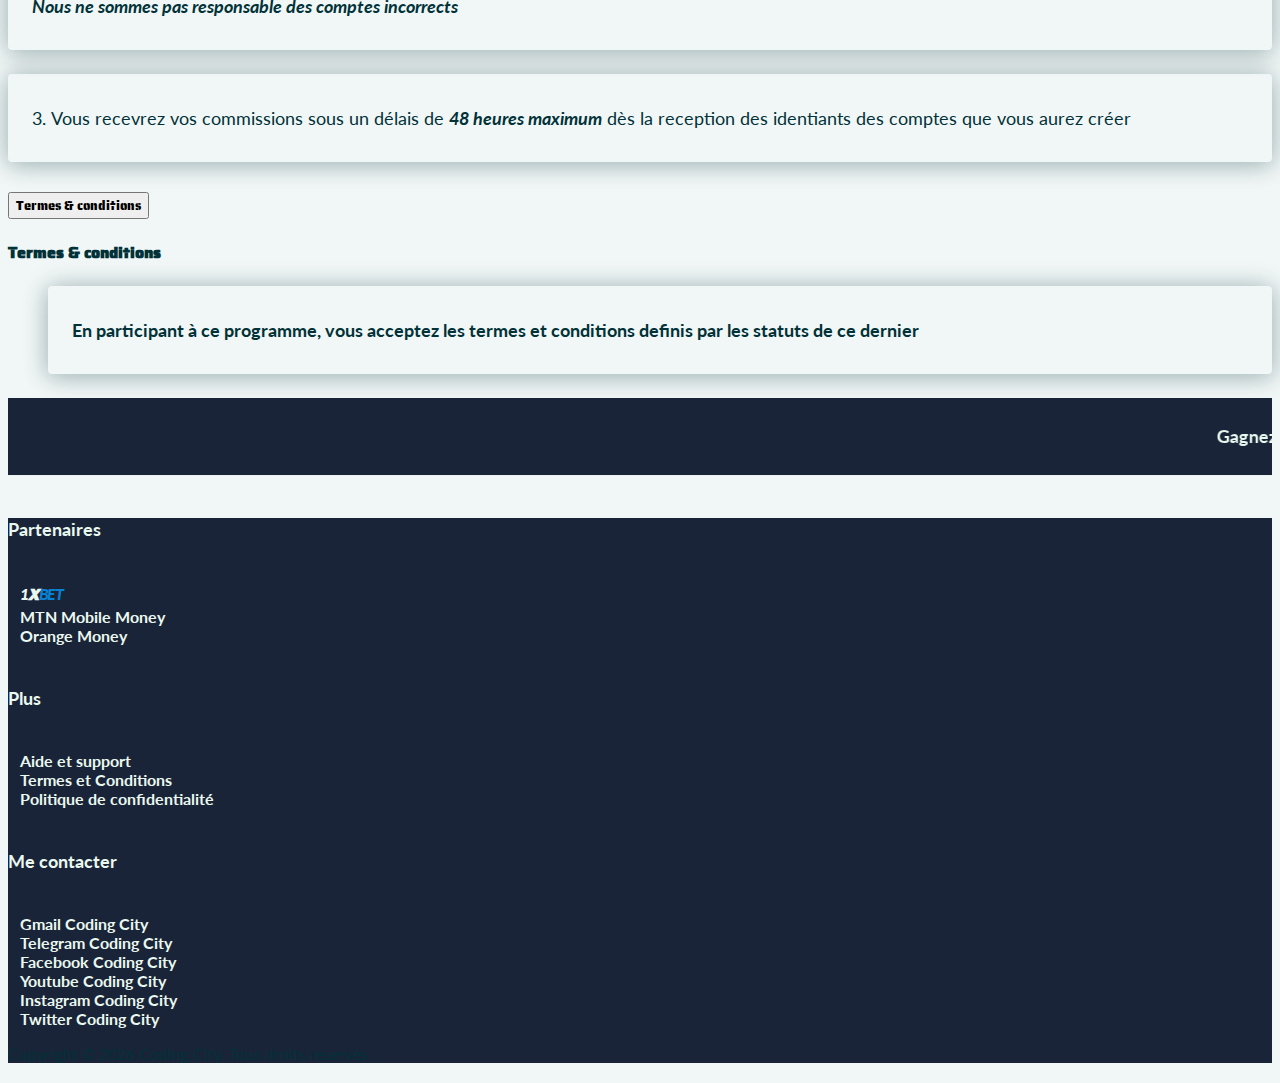
==== commit c53195c4: "Update 1win.html" ====
--- a/1win.html
+++ b/1win.html
@@ -166,15 +166,7 @@
                                     </p>
                                 </div>
                                 <div class="col-md-6 col-sm-12">
-                                    <iframe
-                                        width="560"
-                                        height="315"
-                                        src="https://youtu.be/NsktVFWoauw"
-                                        title="YouTube video player"
-                                        frameborder="0"
-                                        allow="accelerometer; autoplay; clipboard-write; encrypted-media; gyroscope; picture-in-picture"
-                                        allowfullscreen
-                                    ></iframe>
+                                    <iframe width="560" height="315" src="https://www.youtube.com/embed/aede5kjPaHA" title="YouTube video player" frameborder="0" allow="accelerometer; autoplay; clipboard-write; encrypted-media; gyroscope; picture-in-picture; web-share" allowfullscreen></iframe>
                                 </div>
                             </div>
                         </div>
@@ -446,15 +438,7 @@
                                                 </ul>
                                             </div>
                                             <div class="col-md-6 col-sm-12">
-                                                <iframe
-                                                    width="560"
-                                                    height="315"
-                                                    src="https://youtu.be/NsktVFWoauw"
-                                                    title="YouTube video player"
-                                                    frameborder="0"
-                                                    allow="accelerometer; autoplay; clipboard-write; encrypted-media; gyroscope; picture-in-picture"
-                                                    allowfullscreen
-                                                ></iframe>
+                                                <iframe width="560" height="315" src="https://www.youtube.com/embed/aede5kjPaHA" title="YouTube video player" frameborder="0" allow="accelerometer; autoplay; clipboard-write; encrypted-media; gyroscope; picture-in-picture; web-share" allowfullscreen></iframe>
                                                 <!-- <img src="assets/img/1xbetpromo.jpg" alt="" class="img-fluid"> -->
                                             </div>
                                         </div>
@@ -523,15 +507,7 @@
                                                 </div>
                                                 <div class="col-md-6 col-sm-12">
                                                     <li class="">
-                                                        <iframe
-                                                            width="560"
-                                                            height="315"
-                                                            src="https://youtu.be/NsktVFWoauw"
-                                                            title="YouTube video player"
-                                                            frameborder="0"
-                                                            allow="accelerometer; autoplay; clipboard-write; encrypted-media; gyroscope; picture-in-picture"
-                                                            allowfullscreen
-                                                        ></iframe>
+                                                        <iframe width="560" height="315" src="https://www.youtube.com/embed/aede5kjPaHA" title="YouTube video player" frameborder="0" allow="accelerometer; autoplay; clipboard-write; encrypted-media; gyroscope; picture-in-picture; web-share" allowfullscreen></iframe>
 
                                                         <!-- <a href="https://youtu.be/j9X9l12OfdM" target="_blank" class="btn cc-btn-win-dark">Comment créer un compte <span
 														class="cc-1xbet"><em>1<span class="sairaStencil">X</span>
